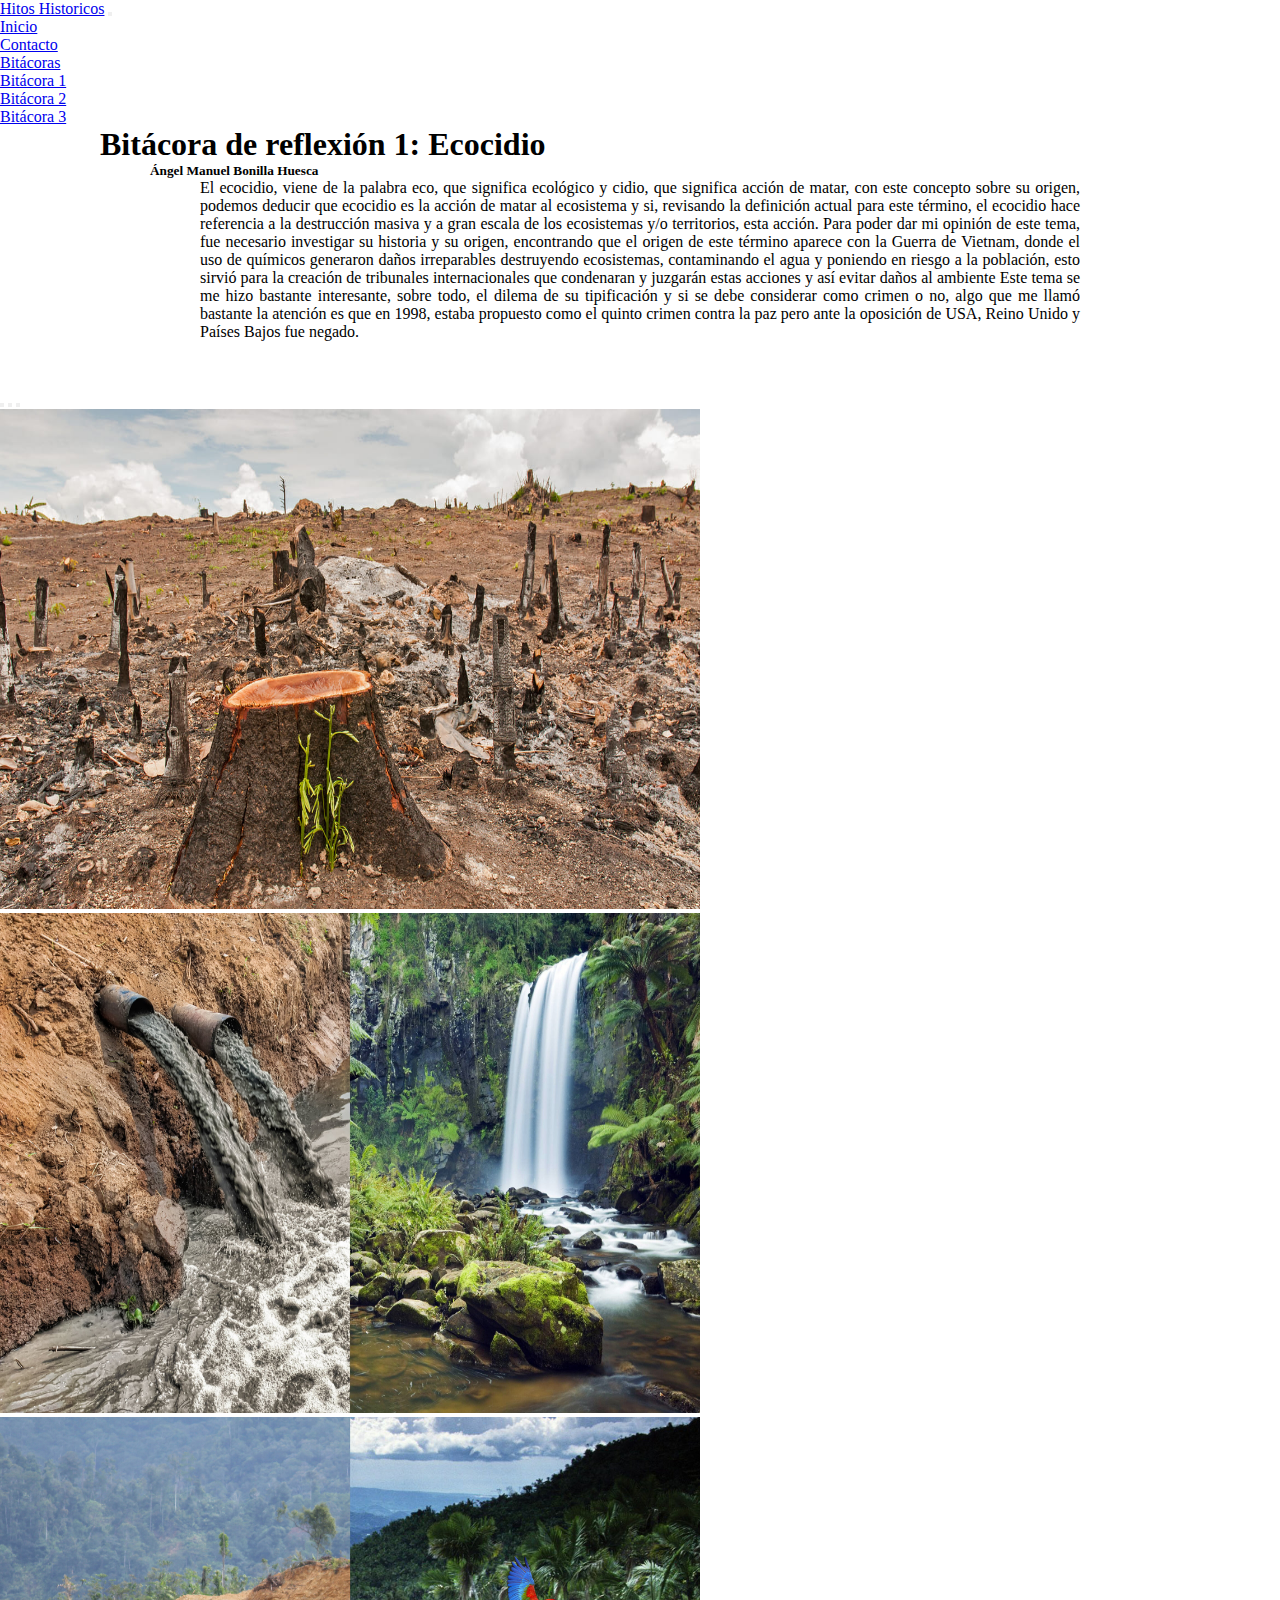
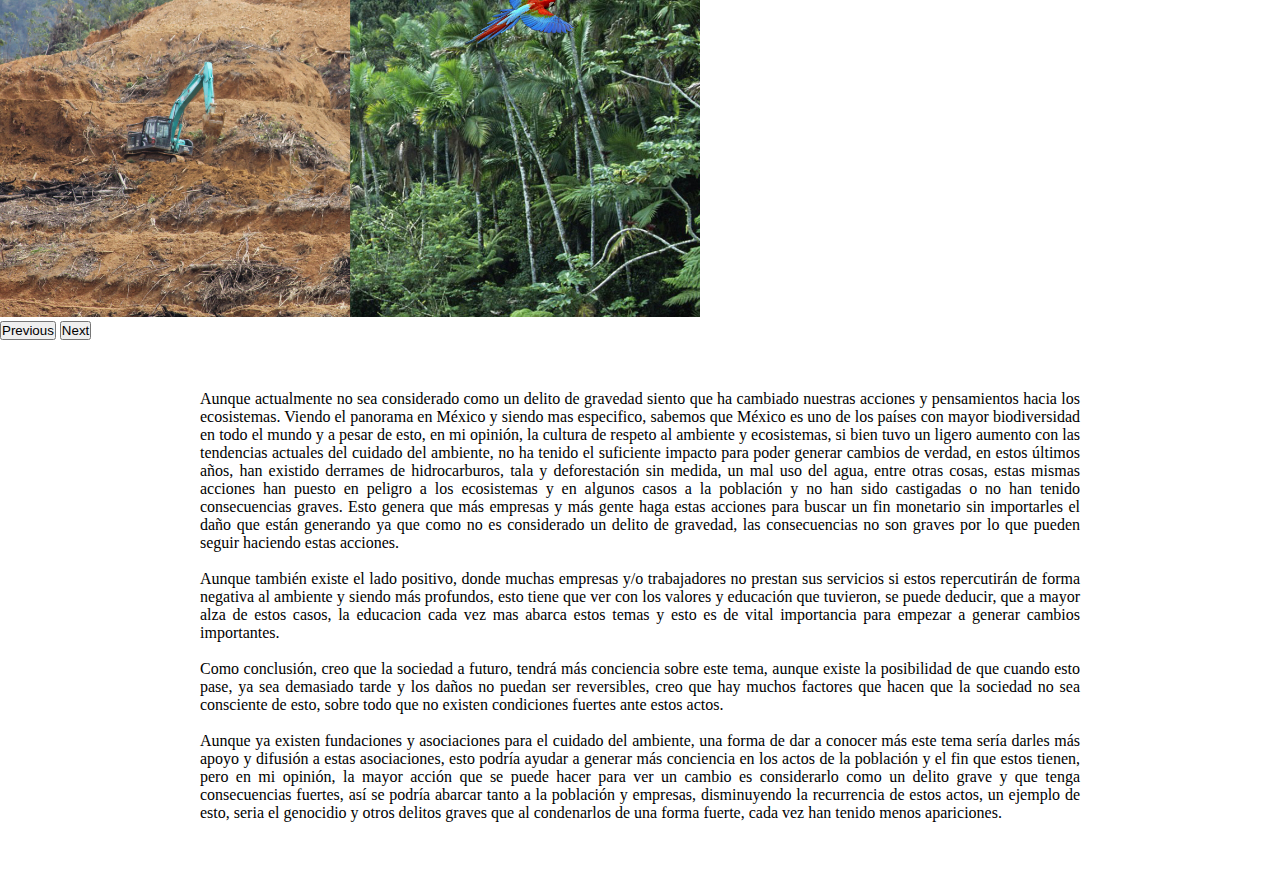
==== blog1.html @ fcded369 "update bitacoras" ====
<!DOCTYPE html>
<html lang="en">

<head>
  <meta charset="UTF-8">
  <meta http-equiv="X-UA-Compatible" content="IE=edge">
  <meta name="viewport" content="width=device-width, initial-scale=1.0">
  <link rel="stylesheet" href="./styles.css">
  <link href="https://cdn.jsdelivr.net/npm/bootstrap@5.1.1/dist/css/bootstrap.min.css" rel="stylesheet"
    integrity="sha384-F3w7mX95PdgyTmZZMECAngseQB83DfGTowi0iMjiWaeVhAn4FJkqJByhZMI3AhiU" crossorigin="anonymous">
  <title>Bitácora 1</title>
</head>

<body>
  <nav class="navbar navbar-expand-lg navbar-light bg-light">
    <div class="container-fluid">
      <a class="navbar-brand" href="./index.html">Hitos Historicos</a>
      <button class="navbar-toggler" type="button" data-bs-toggle="collapse" data-bs-target="#navbarNavDropdown"
        aria-controls="navbarNavDropdown" aria-expanded="false" aria-label="Toggle navigation">
        <span class="navbar-toggler-icon"></span>
      </button>
      <div class="collapse navbar-collapse" id="navbarNavDropdown">
        <ul class="navbar-nav">
          <li class="nav-item">
            <a class="nav-link active" aria-current="page" href="./index.html">Inicio</a>
          </li>
          <li class="nav-item">
            <a class="nav-link" href="./contacto.html">Contacto</a>
          </li>
          <li class="nav-item dropdown">
            <a class="nav-link dropdown-toggle" href="#" id="navbarDropdownMenuLink" role="button"
              data-bs-toggle="dropdown" aria-expanded="false">
              Bitácoras
            </a>
            <ul class="dropdown-menu" aria-labelledby="navbarDropdownMenuLink">
              <li><a class="dropdown-item" href="./blog1.html">Bitácora 1</a></li>
              <li><a class="dropdown-item" href="./blog2.html">Bitácora 2</a></li>
              <li><a class="dropdown-item" href="./blog3.html">Bitácora 3</a></li>
            </ul>
          </li>
        </ul>
      </div>
    </div>
  </nav>
  <main>
    <h1>Bitácora de reflexión 1: Ecocidio</h1>
    <h5>Ángel Manuel Bonilla Huesca</h5>
    <p>
      El ecocidio, viene de la palabra eco, que significa ecológico y cidio, que significa acción de matar, con este
      concepto sobre su origen, podemos deducir que ecocidio es la acción de matar al ecosistema y si, revisando la
      definición actual para este término, el ecocidio hace referencia a la destrucción masiva y a gran escala de los
      ecosistemas y/o territorios, esta acción. Para poder dar mi opinión de este tema, fue necesario investigar su
      historia y su origen, encontrando que el origen de este término aparece con la Guerra de Vietnam, donde el uso de
      químicos generaron daños irreparables destruyendo ecosistemas, contaminando el agua y poniendo en riesgo a la
      población, esto sirvió para la creación de tribunales internacionales que condenaran y juzgarán estas acciones y
      así evitar daños al ambiente
      Este tema se me hizo bastante interesante, sobre todo, el dilema de su tipificación y si se debe considerar como
      crimen o no, algo que me llamó bastante la atención es que en 1998, estaba propuesto como el quinto crimen contra
      la paz pero ante la oposición de USA, Reino Unido y Países Bajos fue negado.
    </p>
    <div class="carousel-container">
      <div id="carouselExampleIndicators" class="carousel slide" data-bs-ride="carousel">
        <div class="carousel-indicators">
          <button type="button" data-bs-target="#carouselExampleIndicators" data-bs-slide-to="0" class="active"
            aria-current="true" aria-label="Slide 1"></button>
          <button type="button" data-bs-target="#carouselExampleIndicators" data-bs-slide-to="1"
            aria-label="Slide 2"></button>
          <button type="button" data-bs-target="#carouselExampleIndicators" data-bs-slide-to="2"
            aria-label="Slide 3"></button>
        </div>
        <div class="carousel-inner">
          <div class="carousel-item active">
            <img src="./img/e1.jpg" class="d-block w-100" alt="...">
          </div>
          <div class="carousel-item">
            <img src="./img/e2.jpg" class="d-block w-100" alt="...">
          </div>
          <div class="carousel-item">
            <img src="./img/e3.jpg" class="d-block w-100" alt="...">
          </div>
        </div>
        <button class="carousel-control-prev" type="button" data-bs-target="#carouselExampleIndicators"
          data-bs-slide="prev">
          <span class="carousel-control-prev-icon" aria-hidden="true"></span>
          <span class="visually-hidden">Previous</span>
        </button>
        <button class="carousel-control-next" type="button" data-bs-target="#carouselExampleIndicators"
          data-bs-slide="next">
          <span class="carousel-control-next-icon" aria-hidden="true"></span>
          <span class="visually-hidden">Next</span>
        </button>
      </div>
    </div>
    <p id="second">
      Aunque actualmente no sea considerado como un delito de gravedad siento que ha cambiado nuestras acciones y
      pensamientos hacia los ecosistemas. Viendo el panorama en México y siendo mas especifico, sabemos que México es
      uno de los países con mayor biodiversidad en todo el mundo y a pesar de esto, en mi opinión, la cultura de respeto
      al ambiente y ecosistemas, si bien tuvo un ligero aumento con las tendencias actuales del cuidado del ambiente, no
      ha tenido el suficiente impacto para poder generar cambios de verdad, en estos últimos años, han existido derrames
      de hidrocarburos, tala y deforestación sin medida, un mal uso del agua, entre otras cosas, estas mismas acciones
      han puesto en peligro a los ecosistemas y en algunos casos a la población y no han sido castigadas o no han tenido
      consecuencias graves. Esto genera que más empresas y más gente haga estas acciones para buscar un fin monetario
      sin importarles el daño que están generando ya que como no es considerado un delito de gravedad, las consecuencias
      no son graves por lo que pueden seguir haciendo estas acciones.

      <br> <br> Aunque también existe el lado positivo, donde muchas empresas y/o trabajadores no prestan sus servicios
      si estos repercutirán de forma negativa al ambiente y siendo más profundos, esto tiene que ver con los valores y
      educación que tuvieron, se puede deducir, que a mayor alza de estos casos, la educacion cada vez mas abarca estos
      temas y esto es de vital importancia para empezar a generar cambios importantes.

      <br> <br> Como conclusión, creo que la sociedad a futuro, tendrá más conciencia sobre este tema, aunque existe la
      posibilidad de que cuando esto pase, ya sea demasiado tarde y los daños no puedan ser reversibles, creo que hay
      muchos factores que hacen que la sociedad no sea consciente de esto, sobre todo que no existen condiciones fuertes
      ante estos actos.

      <br> <br> Aunque ya existen fundaciones y asociaciones para el cuidado del ambiente, una forma de dar a conocer
      más este tema sería darles más apoyo y difusión a estas asociaciones, esto podría ayudar a generar más conciencia
      en los actos de la población y el fin que estos tienen, pero en mi opinión, la mayor acción que se puede hacer
      para ver un cambio es considerarlo como un delito grave y que tenga consecuencias fuertes, así se podría abarcar
      tanto a la población y empresas, disminuyendo la recurrencia de estos actos, un ejemplo de esto, seria el
      genocidio y otros delitos graves que al condenarlos de una forma fuerte, cada vez han tenido menos apariciones.

    </p>
  </main>
  <script src="https://cdn.jsdelivr.net/npm/bootstrap@5.1.1/dist/js/bootstrap.bundle.min.js"
    integrity="sha384-/bQdsTh/da6pkI1MST/rWKFNjaCP5gBSY4sEBT38Q/9RBh9AH40zEOg7Hlq2THRZ"
    crossorigin="anonymous"></script>
</body>

</html>
---- styles.css ----
*{
    margin: 0;
    padding: 0;
    box-sizing: border-box;
    list-style: none;
}

nav{
    display: flex;
    
}
main h1{
    text-align: left;
    padding-left: 100px;
}
main h5{
    text-align: left;
    padding-left: 150px;
}
main p {
    text-align: justify;
    padding: 0 200px 50px;
}
#carouselExampleIndicators{
    width: 80rem;
    margin-left: auto;
    margin-right: auto;
}
#second{
    margin-top: 50px;
}


.carousel-inner img{
    width: 700px;
    height: 500px;
}
.contact{
    text-align: center;
}
.contact h1{
    text-align: center;
    padding-left: 0;
}
#img-author{
    border-radius: 200px;
    background: url(./img/perfil.png), no-repeat;
    background-size: cover;
    width: 400px;
    height: 400px;
    margin: 50px auto auto auto;
}
.coming{
    width: 1800px;
    height: 900px;
    background: url(./img/coming.jpg);
    background-size: contain;
}
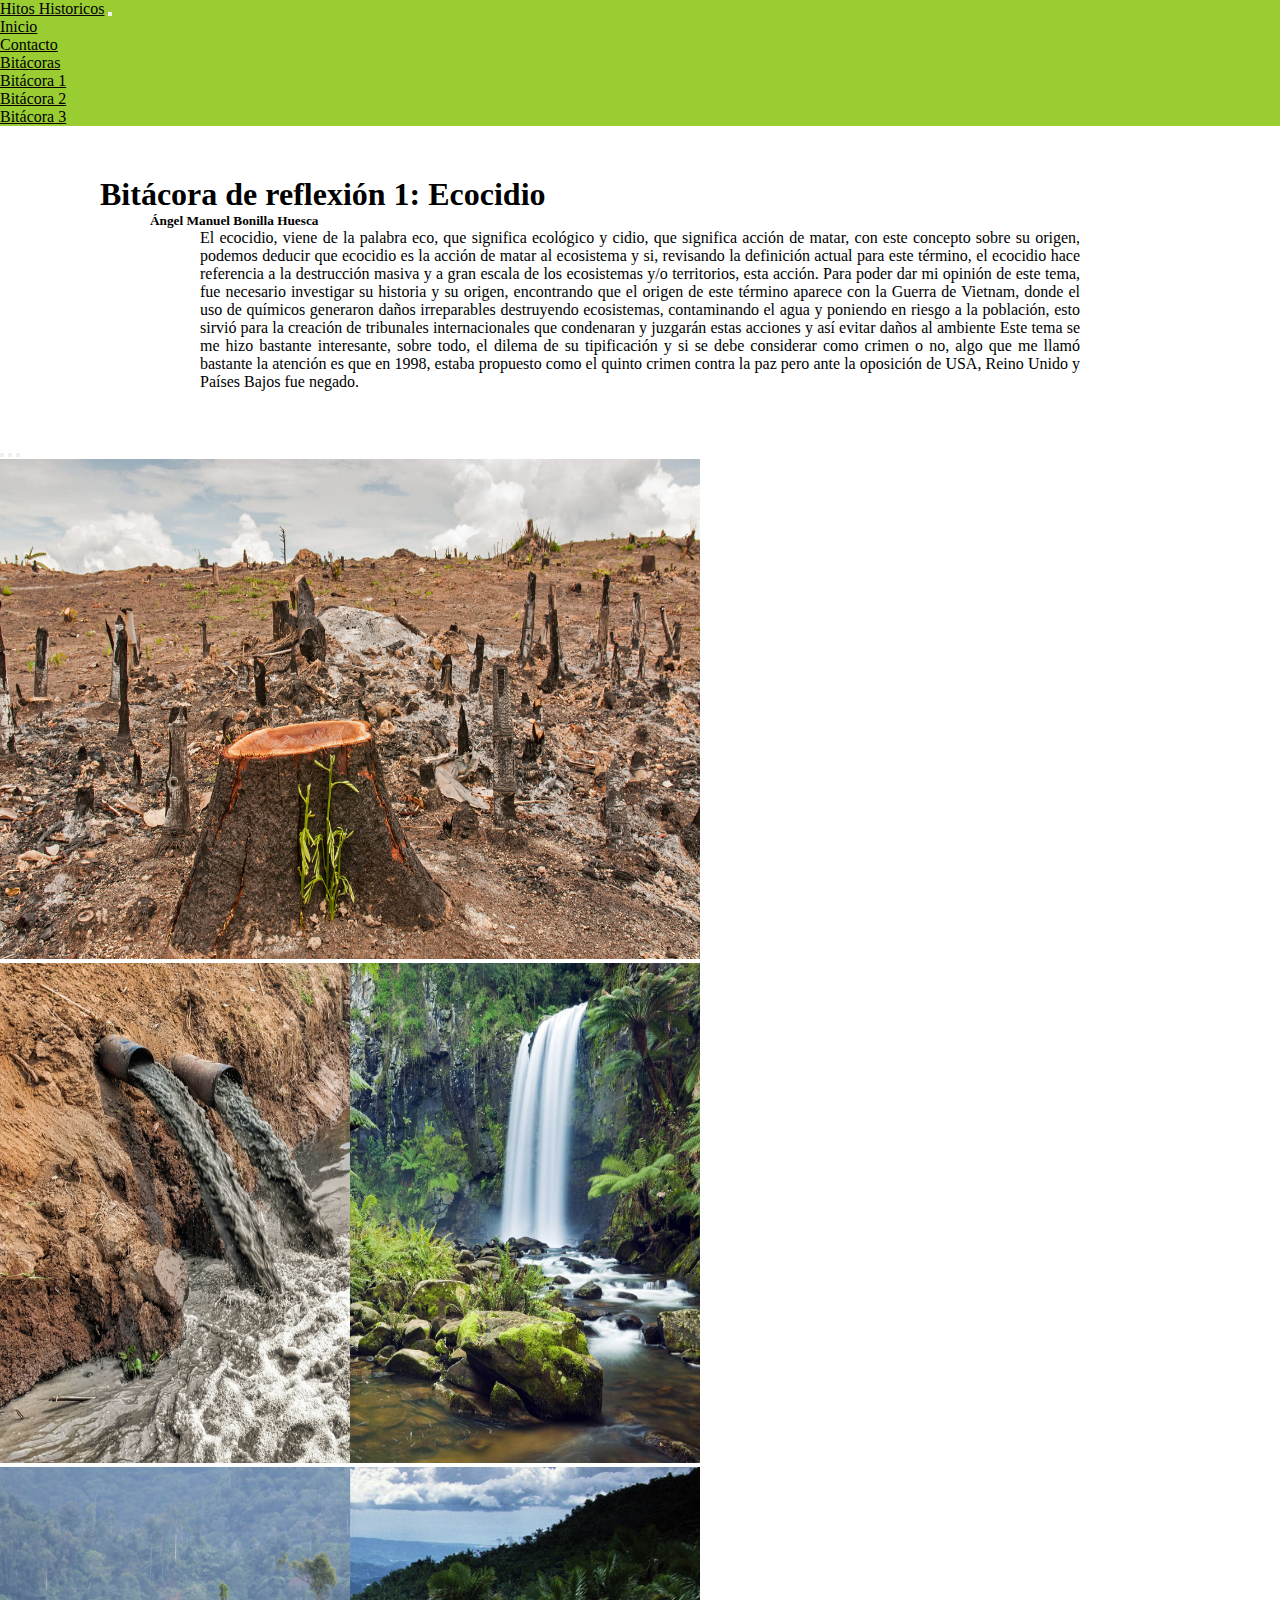
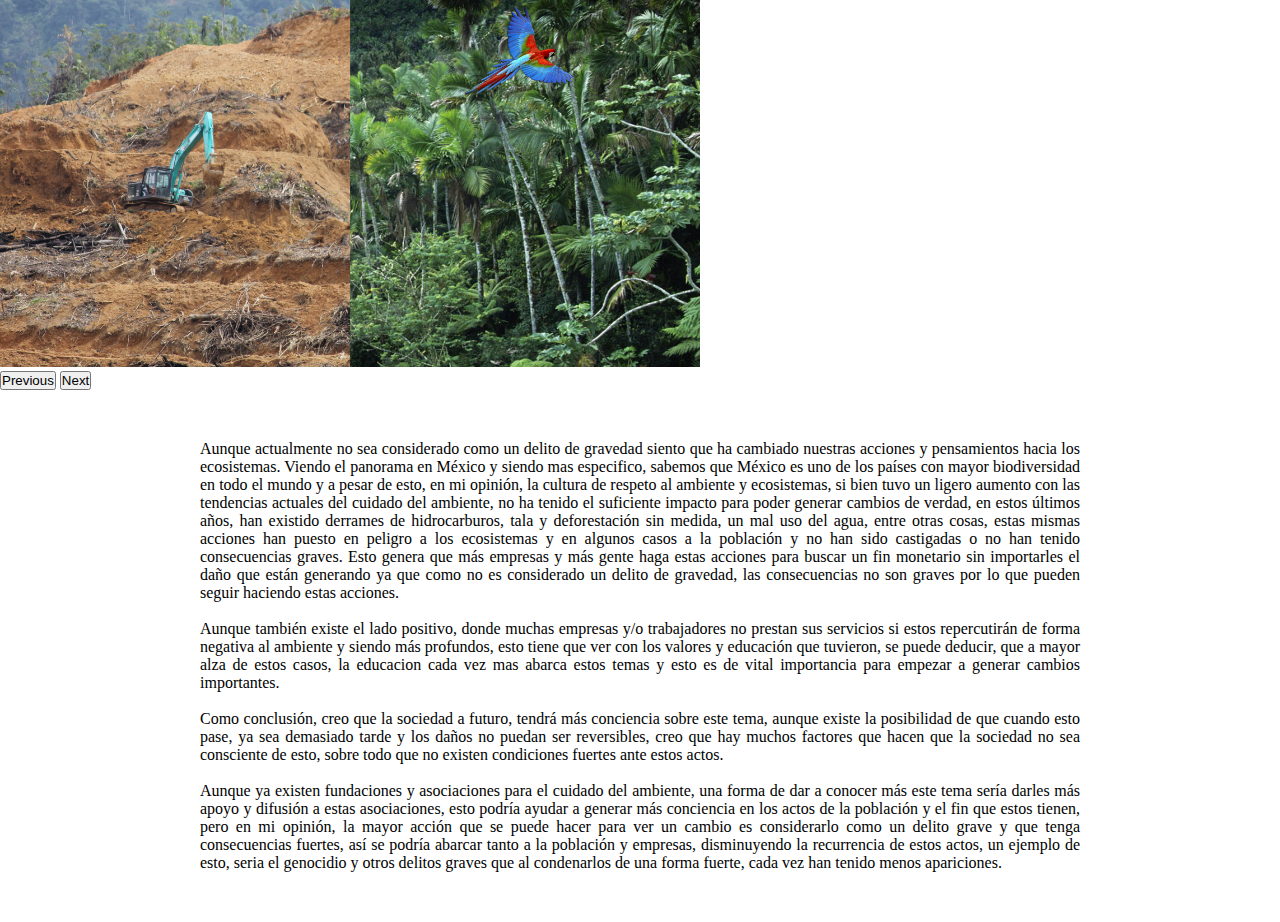
==== commit ccc6f310: "Version 1" ====
--- a/blog1.html
+++ b/blog1.html
@@ -12,7 +12,7 @@
 </head>
 
 <body>
-  <nav class="navbar navbar-expand-lg navbar-light bg-light">
+  <nav id="navgrren" class="navbar navbar-expand-lg navbar-yellowgreenbg-yellowgreen">
     <div class="container-fluid">
       <a class="navbar-brand" href="./index.html">Hitos Historicos</a>
       <button class="navbar-toggler" type="button" data-bs-toggle="collapse" data-bs-target="#navbarNavDropdown"
--- a/styles.css
+++ b/styles.css
@@ -5,11 +5,10 @@
     list-style: none;
 }
 
-nav{
-    display: flex;
-    
-}
+
+
 main h1{
+    margin-top: 50px;
     text-align: left;
     padding-left: 100px;
 }
@@ -29,8 +28,17 @@
 #second{
     margin-top: 50px;
 }
-
-
+.hitos{
+    margin-top: 50px;
+    text-align: center;
+    padding-left: 0;
+}
+#navgrren a{
+    color: black;
+}
+.dropdown-item{
+    color: black
+}
 .carousel-inner img{
     width: 700px;
     height: 500px;
@@ -55,4 +63,39 @@
     height: 900px;
     background: url(./img/coming.jpg);
     background-size: contain;
+}
+
+.img-hitos{
+    width: 1200px;
+    height: 500px;
+}
+
+.grid-t{
+    display: flex;
+    justify-content: space-evenly;
+}
+
+.button-b{
+    text-align: center;
+    width: 200px;
+    height: 75px;
+    border-radius: 10px;
+    background-color: greenyellow;
+}
+
+.button-b a{
+    color: black;
+    text-decoration: none;
+    font-weight: bolder;
+    font-size: 30px;
+}
+nav{
+    background-color: yellowgreen;
+}
+
+.container-img-hitos{
+    margin-top: 50px;
+    display: flex;
+    justify-content: center;
+    align-items: center;
 }